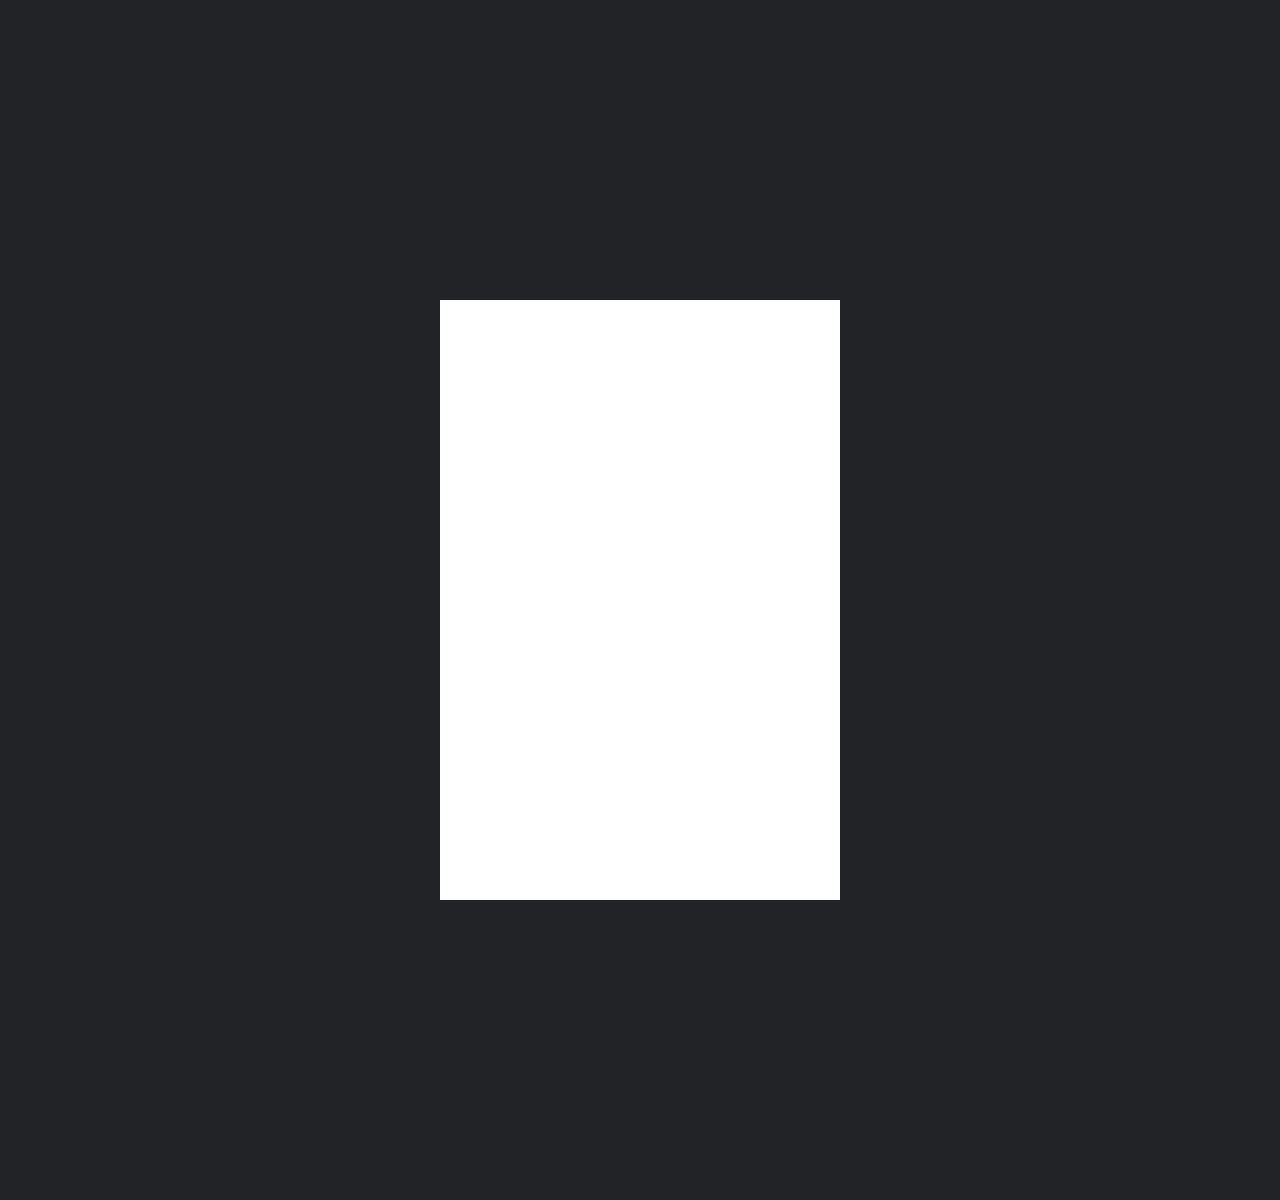
==== src/index.html @ 8d2c86ba "Improved repository folder structure" ====
<!DOCTYPE html>
<html lang="en">
	<head>
        <meta charset=utf-8/>
        <meta http-equiv="X-UA-Compatible" content="IE=edge, chrome=1">
		<title>Z-type</title>
        <meta name="description" content="">
        <meta name="viewport" content="width=device-width">
		<link rel="stylesheet" href="main.css">
	</head>
	<body>
		<div class="container"> 
			<div class="game">
				<div class="enemy"></div>
			</div>
		</div>
        <script> var log = function() { if ( console ) console.log.apply(console, arguments); }; </script>
        <script src="jquery.js"></script>
        <script src="dictionary.js"></script>
        <script src="game.js"></script>
	</body>
</html>
---- src/main.css ----
body {
	margin:0;

}
.container {
	height: 100vh;
	background: #222326;
	padding-top: 300px;
}

.game {
	width: 400px;
	height: 600px;
	background: white;
	margin: auto;
}

.enemy {
	display: inline-block;
	background: rgba(0, 0, 0, .6);
	padding: 0 5px;
	color: white;
	text-align: center;
	position: relative;
	top: 0;
	transition: top 5s linear;
}

.enemy.move {
	top: 580px;
}

.selected {
	border: 1px solid red;
}
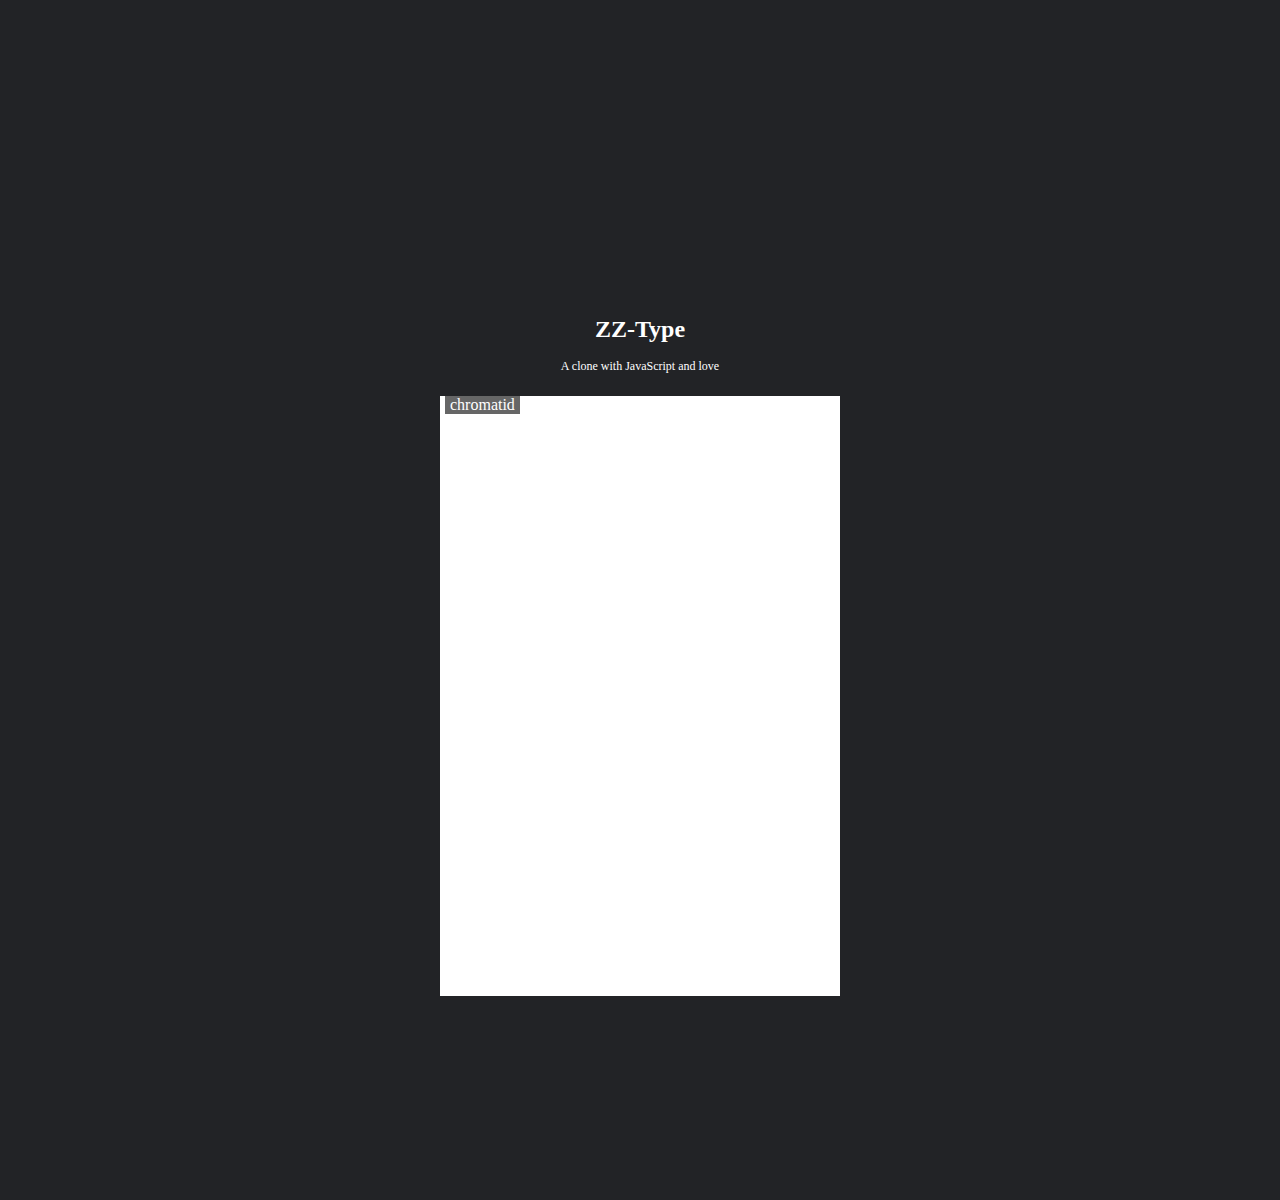
==== commit 3f9a0a49: "Added Text description for the game" ====
--- a/src/index.html
+++ b/src/index.html
@@ -10,12 +10,14 @@
 	</head>
 	<body>
 		<div class="container"> 
-			<div class="game">
-				<div class="enemy"></div>
-			</div>
+			<header>
+				<h1>ZZ-Type</h1>
+				<span>A clone with JavaScript and love</span>
+			</header>
+			<div class="game"></div>
 		</div>
         <script> var log = function() { if ( console ) console.log.apply(console, arguments); }; </script>
-        <script src="jquery.js"></script>
+        <script src="z.js"></script>
         <script src="dictionary.js"></script>
         <script src="game.js"></script>
 	</body>
--- a/src/main.css
+++ b/src/main.css
@@ -6,6 +6,16 @@
 	height: 100vh;
 	background: #222326;
 	padding-top: 300px;
+}
+
+.container header {
+	width: 400px;
+	height: 80px;
+	color: white;
+	font-size: 12px;
+	margin: auto;
+	padding: auto;
+	text-align: center;
 }
 
 .game {
@@ -19,11 +29,12 @@
 	display: inline-block;
 	background: rgba(0, 0, 0, .6);
 	padding: 0 5px;
+	margin: 0 5px;
 	color: white;
 	text-align: center;
 	position: relative;
 	top: 0;
-	transition: top 5s linear;
+	transition: top 15s linear;
 }
 
 .enemy.move {
@@ -31,5 +42,6 @@
 }
 
 .selected {
+	color: yellow;
 	border: 1px solid red;
 }
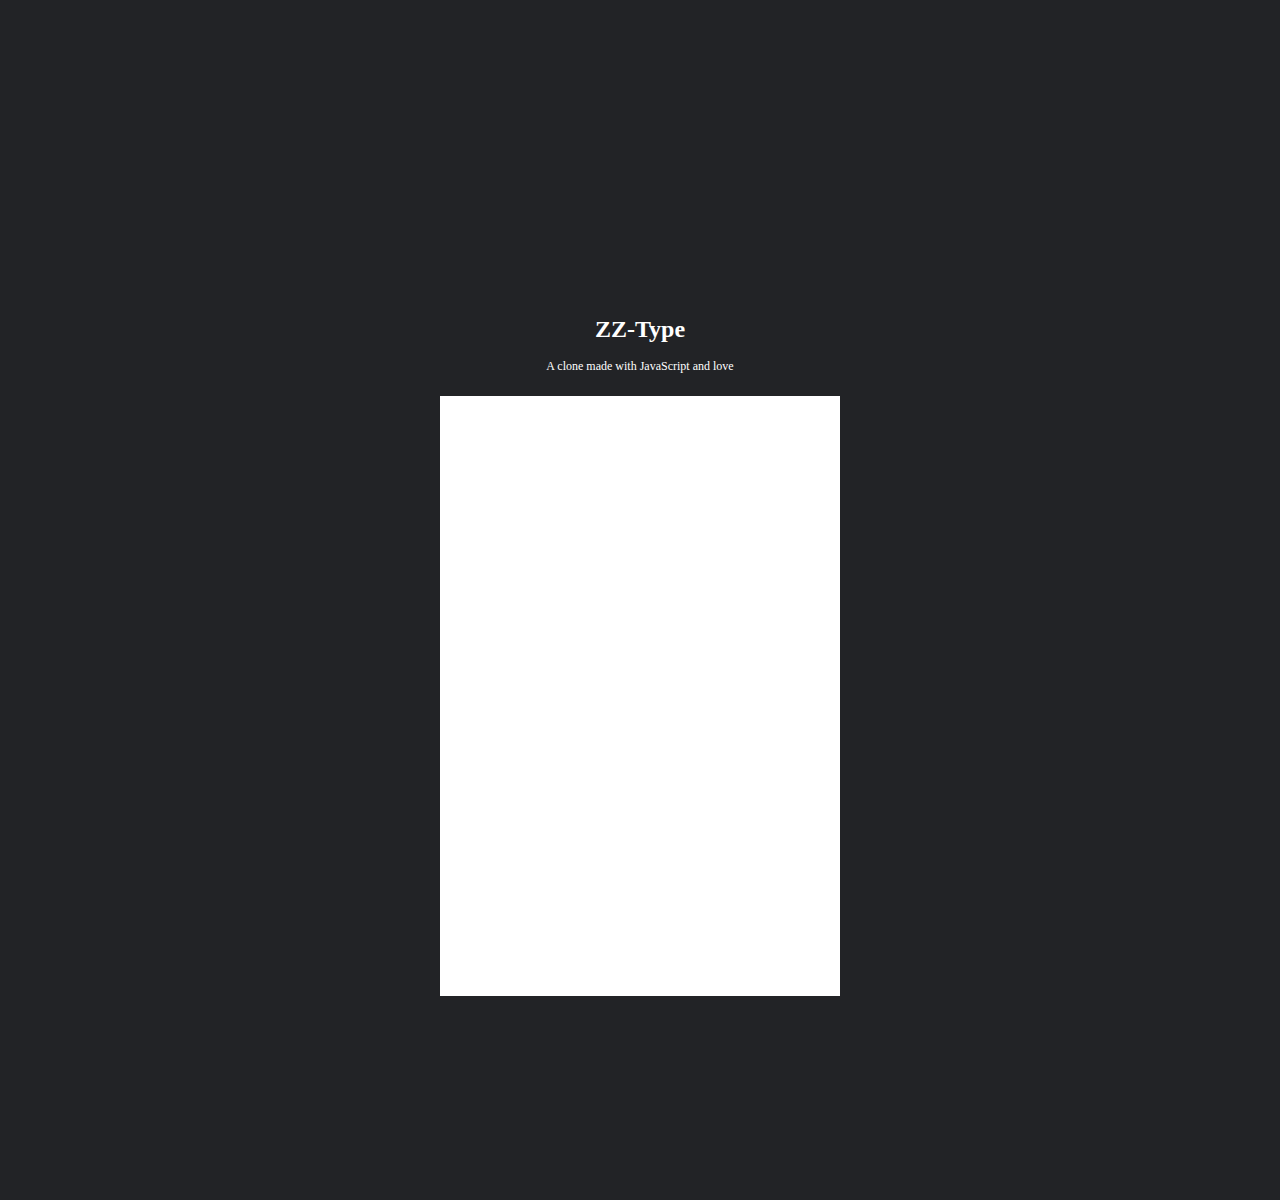
==== commit c4382786: "Fixed typo" ====
--- a/src/index.html
+++ b/src/index.html
@@ -12,7 +12,7 @@
 		<div class="container"> 
 			<header>
 				<h1>ZZ-Type</h1>
-				<span>A clone with JavaScript and love</span>
+				<span>A clone made with JavaScript and love</span>
 			</header>
 			<div class="game"></div>
 		</div>
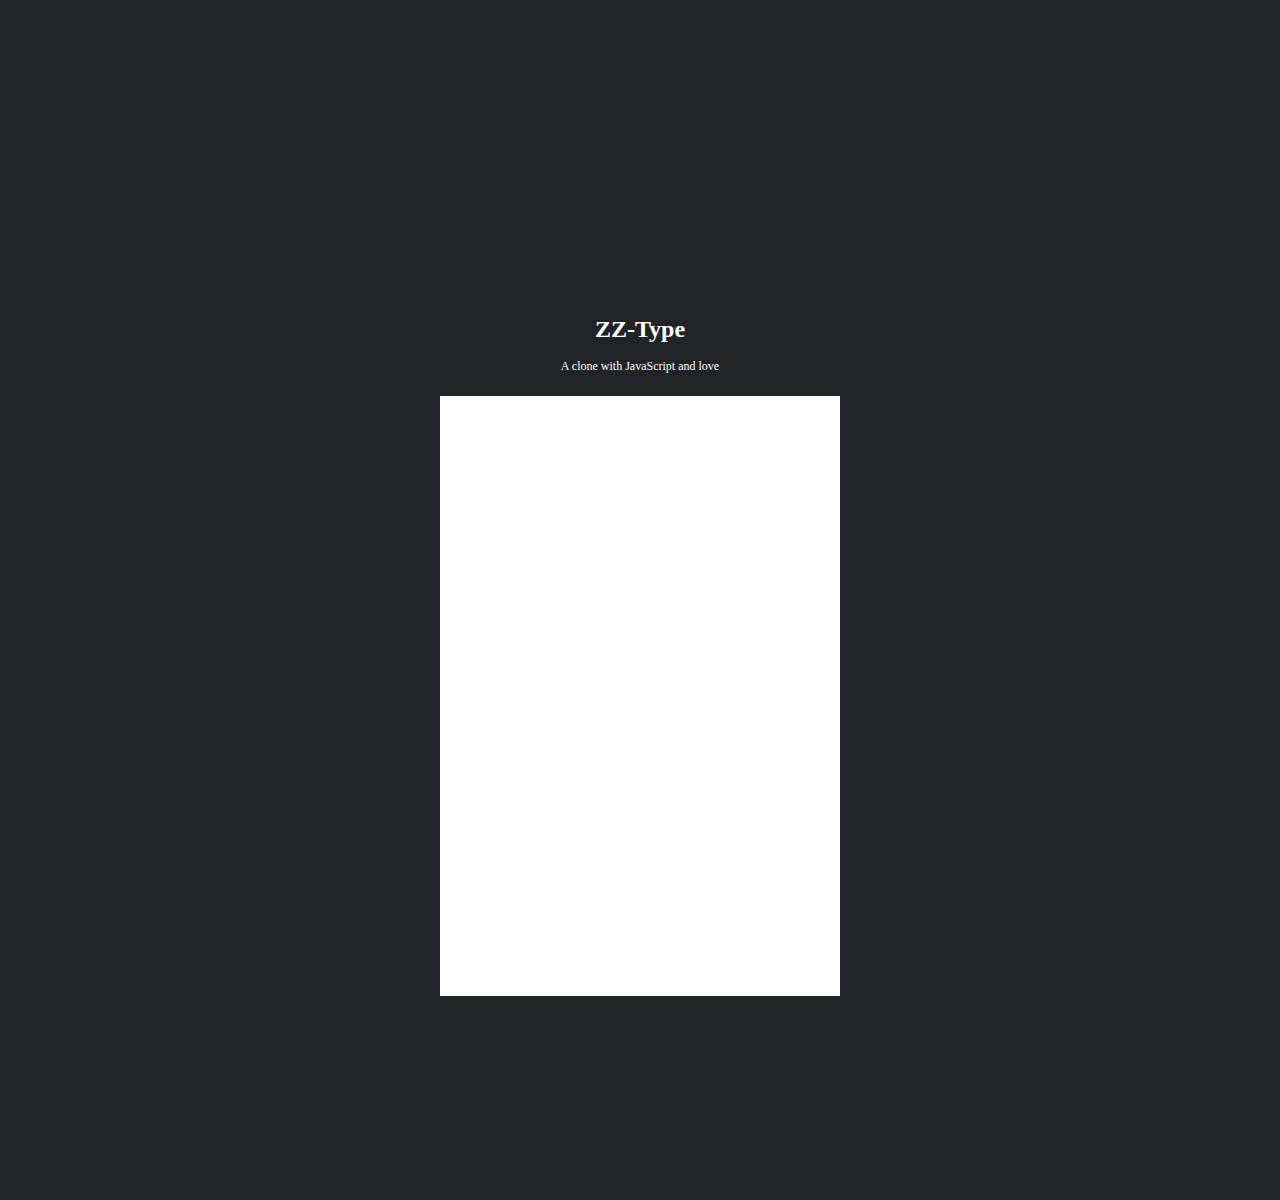
==== commit b706f90b: "Removed unused js dependency and added comment" ====
--- a/src/index.html
+++ b/src/index.html
@@ -12,12 +12,11 @@
 		<div class="container"> 
 			<header>
 				<h1>ZZ-Type</h1>
-				<span>A clone made with JavaScript and love</span>
+				<span>A clone with JavaScript and love</span>
 			</header>
 			<div class="game"></div>
 		</div>
         <script> var log = function() { if ( console ) console.log.apply(console, arguments); }; </script>
-        <script src="z.js"></script>
         <script src="dictionary.js"></script>
         <script src="game.js"></script>
 	</body>
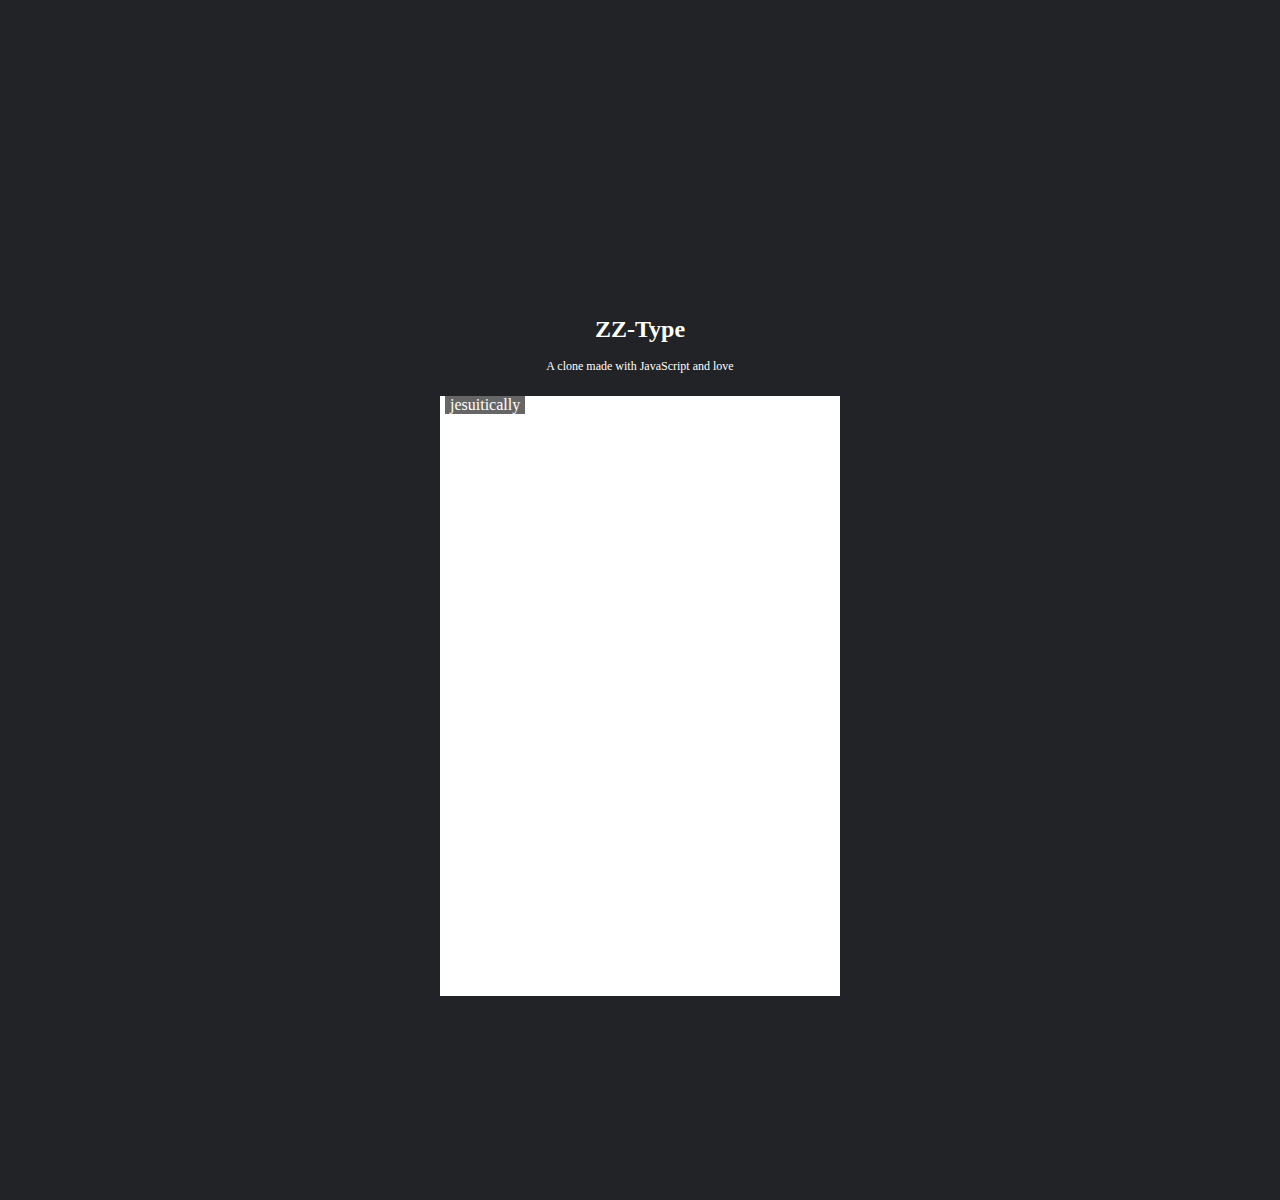
==== commit 21933c3f: "Merge branch 'master' of https://github.com/faruzzy/zz-type" ====
--- a/src/index.html
+++ b/src/index.html
@@ -12,7 +12,7 @@
 		<div class="container"> 
 			<header>
 				<h1>ZZ-Type</h1>
-				<span>A clone with JavaScript and love</span>
+				<span>A clone made with JavaScript and love</span>
 			</header>
 			<div class="game"></div>
 		</div>
